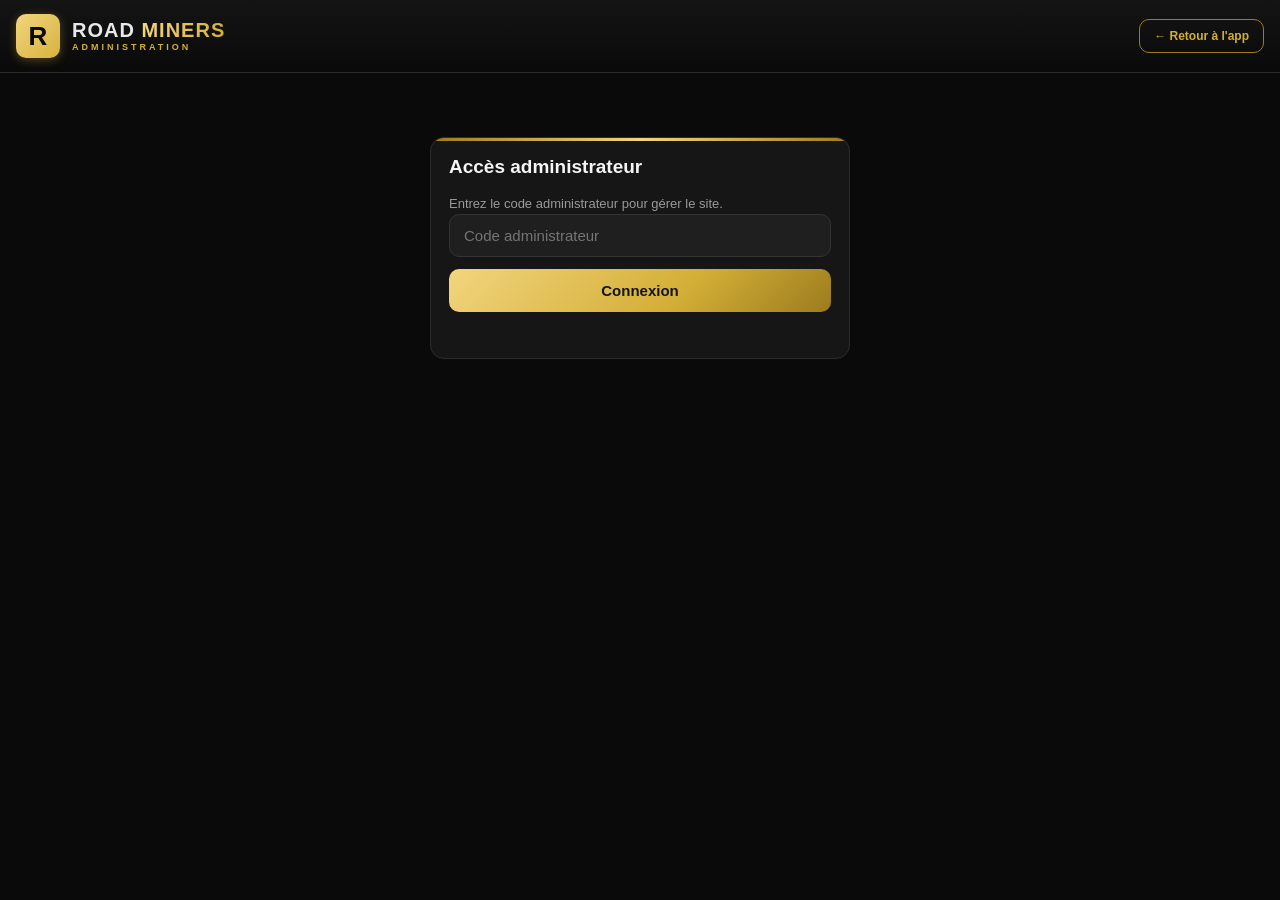
==== admin.html @ b2cc5100 "Page admin complète : blocage du site + codes d'accès invités/admins - admin.html/admin.js : tableau" ====
<!DOCTYPE html>
<html lang="fr">
<head>
<meta charset="UTF-8">
<meta name="viewport" content="width=device-width, initial-scale=1.0, viewport-fit=cover">
<meta name="theme-color" content="#0a0a0a">
<meta name="robots" content="noindex">
<title>ROAD MINERS — Administration</title>
<link rel="icon" href="icons/icon-192.png">
<link rel="stylesheet" href="styles.css">
</head>
<body>

<header class="app-header">
  <div class="logo-mark">R</div>
  <div class="logo-text">
    <span class="logo-road">ROAD</span> <span class="logo-miner">MINERS</span>
    <small>ADMINISTRATION</small>
  </div>
  <a href="index.html" class="btn-outline" style="margin-left:auto;padding:9px 14px;font-size:12px">&larr; Retour à l'app</a>
</header>

<main id="app" style="height:calc(100dvh - 73px)">
  <section class="view active">

    <!-- Connexion -->
    <div id="adm-login" class="detail-card" style="max-width:420px;margin:48px auto">
      <h2>Accès administrateur</h2>
      <p class="hint-note">Entrez le code administrateur pour gérer le site.</p>
      <input type="password" id="adm-code" class="adm-input" placeholder="Code administrateur" autocomplete="off">
      <button class="btn-gold" id="adm-login-btn" style="width:100%;margin-top:12px">Connexion</button>
      <p id="adm-err" class="blocker-err"></p>
    </div>

    <!-- Tableau de bord -->
    <div id="adm-dash" hidden>

      <h3 class="section-title" style="margin-top:0">Statut du site</h3>
      <div class="detail-card">
        <div class="adm-status-row">
          <span id="adm-status-badge" class="verdict">…</span>
          <span class="hint-note" id="adm-status-when" style="margin:0"></span>
        </div>
        <label class="adm-label" for="adm-msg">Message affiché aux visiteurs pendant le blocage :</label>
        <textarea id="adm-msg" class="adm-input" rows="2"></textarea>
        <div class="adm-btn-row">
          <button class="btn-gold" id="adm-toggle" style="flex:1">…</button>
          <button class="btn-outline" id="adm-save-msg" style="flex:1">Enregistrer le message</button>
        </div>
        <p class="hint-note">Quand le site est bloqué : les visiteurs voient ce message et doivent entrer un code d'accès valide. Le tableau de bord admin reste toujours accessible.</p>
      </div>

      <h3 class="section-title">Codes d'accès</h3>
      <div class="detail-card">
        <div id="adm-codes"><p class="hint-note">Chargement…</p></div>
        <div class="adm-add">
          <input id="adm-new-code" class="adm-input" placeholder="Nouveau code (ex. MARIE-2026)">
          <input id="adm-new-label" class="adm-input" placeholder="Note (ex. employée Marie)">
          <div class="adm-btn-row">
            <select id="adm-new-role" class="adm-input" style="flex:1">
              <option value="guest">Invité — entre même si le site est bloqué</option>
              <option value="admin">Administrateur — accès à ce tableau de bord</option>
            </select>
            <button class="btn-gold" id="adm-add">Ajouter</button>
          </div>
        </div>
        <p class="hint-note">Un code « invité » débloque l'app pour une personne précise. Désactivez-le pour le révoquer sans le perdre, ou supprimez-le. Le dernier code admin actif ne peut pas être supprimé.</p>
      </div>

      <h3 class="section-title">Système</h3>
      <div class="detail-card" id="adm-stats"><p class="hint-note">Chargement…</p></div>

      <button class="btn-outline" id="adm-logout" style="width:100%;margin:20px 0">Se déconnecter</button>
    </div>

  </section>
</main>

<div id="toast" class="toast" hidden></div>

<script src="config.js"></script>
<script src="admin.js"></script>
</body>
</html>
---- styles.css ----
/* ===== ROAD MINERS — thème or & noir ===== */
:root {
  --gold: #d4af37;
  --gold-light: #f2d57e;
  --gold-dark: #9c7c1e;
  --bg: #0a0a0a;
  --bg-card: #161616;
  --bg-raised: #1f1f1f;
  --text: #f5f5f5;
  --text-dim: #9a9a9a;
  --green: #2ecc71;
  --red: #e74c3c;
  --radius: 14px;
}

/* ----- Animations ----- */
@keyframes fadeSlideIn {
  from { opacity: 0; transform: translateY(14px); }
  to { opacity: 1; transform: translateY(0); }
}
@keyframes popIn {
  0% { opacity: 0; transform: scale(.85); }
  70% { transform: scale(1.03); }
  100% { opacity: 1; transform: scale(1); }
}
@keyframes shimmer {
  0% { background-position: -200% center; }
  100% { background-position: 200% center; }
}
@keyframes pulseRing {
  0% { box-shadow: 0 0 0 0 rgba(212,175,55,.45); }
  70% { box-shadow: 0 0 0 14px rgba(212,175,55,0); }
  100% { box-shadow: 0 0 0 0 rgba(212,175,55,0); }
}
@keyframes toastIn {
  from { transform: translateX(-50%) translateY(20px); opacity: 0; }
  to { transform: translateX(-50%) translateY(0); opacity: 1; }
}
@keyframes glowText {
  0%, 100% { text-shadow: 0 0 6px rgba(212,175,55,.25); }
  50% { text-shadow: 0 0 14px rgba(212,175,55,.55); }
}

* { box-sizing: border-box; margin: 0; padding: 0; }

html { -webkit-text-size-adjust: 100%; height: 100%; }

body {
  background: var(--bg);
  color: var(--text);
  font-family: -apple-system, BlinkMacSystemFont, "Segoe UI", Roboto, Arial, sans-serif;
  height: 100%;
  overflow: hidden;   /* page figée : seul #app défile */
}

#app {
  height: calc(100dvh - 73px - 66px); /* moins en-tête et menu du bas */
  overflow-y: auto;
  -webkit-overflow-scrolling: touch;
}

/* ----- En-tête ----- */
.app-header {
  display: flex;
  align-items: center;
  gap: 12px;
  padding: 14px 16px;
  background: linear-gradient(180deg, #141414, #0a0a0a);
  border-bottom: 1px solid #2a2a2a;
  position: sticky;
  top: 0;
  z-index: 10;
}
.logo-mark {
  width: 44px; height: 44px;
  display: grid; place-items: center;
  font-size: 26px; font-weight: 900; color: #0a0a0a;
  background: linear-gradient(135deg, var(--gold-light), var(--gold) 55%, var(--gold-dark));
  background-size: 200% 200%;
  border-radius: 10px;
  box-shadow: 0 2px 10px rgba(212, 175, 55, .35);
  animation: shimmer 4s linear infinite;
}
.logo-text { font-size: 20px; font-weight: 800; letter-spacing: 1px; line-height: 1.1; animation: glowText 3.5s ease-in-out infinite; }
.logo-road { color: #e8e8e8; }
.logo-miner {
  background: linear-gradient(90deg, var(--gold-light), var(--gold));
  -webkit-background-clip: text; background-clip: text; color: transparent;
}
.logo-text small {
  display: block;
  font-size: 9px; font-weight: 600; letter-spacing: 3px;
  color: var(--gold); margin-top: 2px;
}
.btn-install {
  margin-left: auto;
  background: linear-gradient(135deg, var(--gold-light), var(--gold) 60%, var(--gold-dark));
  color: #141414; font-weight: 800; font-size: 12.5px;
  border: none; border-radius: 999px;
  padding: 9px 14px; cursor: pointer;
  animation: pulseRing 2.6s ease-out infinite;
  white-space: nowrap;
}
.btn-install:active { transform: scale(.95); }
.btn-theme {
  margin-left: auto;
  background: var(--bg-raised);
  color: var(--gold); font-size: 18px;
  border: 1px solid #3a3a3a; border-radius: 50%;
  width: 40px; height: 40px;
  display: grid; place-items: center;
  cursor: pointer;
  transition: transform .2s ease;
}
.btn-theme:active { transform: rotate(40deg) scale(.92); }
.btn-theme + .btn-install { margin-left: 10px; }

/* ----- Thème clair ----- */
[data-theme="light"] {
  --bg: #f6f3ea;
  --bg-card: #ffffff;
  --bg-raised: #efe9da;
  --text: #1a1a1a;
  --text-dim: #6b6b6b;
}
[data-theme="light"] body { background: var(--bg); }
[data-theme="light"] .app-header {
  background: linear-gradient(180deg, #ffffff, #f6f3ea);
  border-bottom-color: #e0d8c4;
}
[data-theme="light"] .logo-road { color: #1a1a1a; }
[data-theme="light"] .results li,
[data-theme="light"] .melt-card,
[data-theme="light"] .detail-card,
[data-theme="light"] .caracs,
[data-theme="light"] .history-list li {
  border-color: #e0d8c4;
  box-shadow: 0 1px 4px rgba(120, 100, 40, .08);
}
[data-theme="light"] .spot-chip {
  background: rgba(255, 255, 255, .9);
  border-color: #e0d8c4;
}
[data-theme="light"] .tier,
[data-theme="light"] .melt-row-item select,
[data-theme="light"] .melt-row-item input,
[data-theme="light"] #search-input,
[data-theme="light"] .realprice-input input,
[data-theme="light"] .custom-pct-row input {
  background: #fff;
  border-color: #ddd3ba;
  color: #1a1a1a;
}
[data-theme="light"] .melt-mat { background: linear-gradient(180deg, #fff8e6, #f3e8c8) !important; }
[data-theme="light"] .bottom-nav { background: #fff; border-top-color: #e0d8c4; }
[data-theme="light"] .btn-back { color: var(--gold-dark); }
[data-theme="light"] .hint-title, [data-theme="light"] .section-title { color: var(--gold-dark); }
[data-theme="light"] .chip { background: #fff; border-color: #ddd3ba; color: var(--gold-dark); }
[data-theme="light"] #spot-chart { opacity: .22; }
[data-theme="light"] #bg-fx { opacity: .35; }
[data-theme="light"] .btn-outline { background: rgba(255,255,255,.6); }

/* ----- Vues ----- */
.view { display: none; padding: 16px; max-width: 720px; margin: 0 auto; }
.view.active { display: block; }

/* ----- Recherche ----- */
.search-box { position: relative; }
#search-input {
  width: 100%;
  padding: 15px 44px 15px 16px;
  font-size: 17px;
  color: var(--text);
  background: var(--bg-raised);
  border: 1px solid #333;
  border-radius: var(--radius);
  outline: none;
}
#search-input:focus { border-color: var(--gold); box-shadow: 0 0 0 3px rgba(212,175,55,.15); }
.btn-clear {
  position: absolute; right: 8px; top: 50%; transform: translateY(-50%);
  background: none; border: none; color: var(--text-dim);
  font-size: 26px; padding: 4px 10px; cursor: pointer;
}

.quick-hints { margin-top: 22px; }
.hint-title { color: var(--gold); font-weight: 700; margin-bottom: 10px; font-size: 14px; }
.hint-chips { display: flex; flex-wrap: wrap; gap: 8px; }
.chip {
  background: var(--bg-raised); color: var(--gold-light);
  border: 1px solid #3a3a3a; border-radius: 999px;
  padding: 8px 14px; font-size: 13px; cursor: pointer;
}
.chip:active { background: #2a2a2a; }
.hint-note { color: var(--text-dim); font-size: 13px; margin-top: 16px; line-height: 1.5; }

.results { list-style: none; margin-top: 14px; }
.results li {
  background: var(--bg-card);
  border: 1px solid #262626;
  border-left: 3px solid var(--gold);
  border-radius: 10px;
  padding: 12px 14px;
  margin-bottom: 8px;
  cursor: pointer;
  animation: popIn .28s ease both;
  transition: transform .15s ease, border-color .15s ease;
}
.results li:hover { transform: translateX(3px); border-color: var(--gold-dark); }
.results li:active { background: var(--bg-raised); }
.result-title { font-weight: 700; font-size: 15px; }
.result-sub { color: var(--text-dim); font-size: 12.5px; margin-top: 3px; }
.result-price { color: var(--gold); font-weight: 800; float: right; }
.results-count { color: var(--text-dim); font-size: 12.5px; margin-top: 8px; text-align: center; }

/* ----- Pièce 3D tournoyante (pile / face) ----- */
.coin3d-scene {
  perspective: 900px;
  display: grid; place-items: center;
  margin: 4px 0 18px;
  touch-action: pan-y;          /* scroll vertical libre, drag horizontal pour la pièce */
  cursor: grab;
  user-select: none;
}
.coin3d-scene:active { cursor: grabbing; }
.coin3d {
  position: relative;
  width: 148px; height: 148px;
  transform-style: preserve-3d;
  /* rotation pilotée en JS (lente + manipulable) */
}
.coin3d::before {  /* tranche de la pièce */
  content: "";
  position: absolute; inset: -3px;
  border-radius: 50%;
  background: conic-gradient(#8a6d1c, #f2d57e, #8a6d1c, #f2d57e, #8a6d1c);
  transform: translateZ(-3px);
}
.coin-face {
  position: absolute; inset: 0;
  border-radius: 50%;
  display: grid; place-items: center; align-content: center;
  text-align: center; padding: 14px;
  backface-visibility: hidden;
  border: 3px solid #9c7c1e;
  box-shadow: inset 0 0 22px rgba(90, 65, 5, .45);
}
.coin-front {
  background: radial-gradient(circle at 35% 28%, #f9e7a5, #d4af37 55%, #9c7c1e);
  color: #3a2c05;
}
.coin-back {
  background: radial-gradient(circle at 60% 30%, #ecd27f, #b8912c 55%, #7a5f16);
  color: #2e2304;
  transform: rotateY(180deg);
}
.coin-face .cf-title { font-weight: 900; font-size: 13.5px; line-height: 1.25; text-shadow: 0 1px 0 rgba(255,255,255,.5); }
.coin-face .cf-sub { font-size: 10px; font-weight: 700; margin-top: 5px; opacity: .75; letter-spacing: .5px; }
.coin-face .cf-price { font-weight: 900; font-size: 17px; text-shadow: 0 1px 0 rgba(255,255,255,.45); }
.coin-face .cf-logo { font-size: 30px; font-weight: 900; opacity: .35; letter-spacing: 1px; }
/* faces avec vraies photos Numista */
.coin-face.has-img {
  background-size: cover;
  background-position: center;
  border-color: var(--gold);
}
.coin-face.has-img .cf-badge {
  position: absolute; bottom: 8px; left: 50%;
  transform: translateX(-50%);
  max-width: 86%;
  background: rgba(10, 10, 10, .78);
  color: var(--gold-light);
  font-size: 9.5px; font-weight: 700;
  padding: 3px 9px; border-radius: 999px;
  white-space: nowrap; overflow: hidden; text-overflow: ellipsis;
}

/* ----- Caractéristiques (Numista / Monnaie royale) ----- */
.caracs {
  background: var(--bg-card);
  border: 1px solid #2c2c2c;
  border-radius: var(--radius);
  padding: 6px 14px;
}
.carac-row {
  display: flex; justify-content: space-between; gap: 12px;
  padding: 8px 0;
  border-bottom: 1px solid #222;
  font-size: 13.5px;
}
.carac-row:last-child { border-bottom: none; }
.carac-k { color: var(--text-dim); font-weight: 600; flex-shrink: 0; }
.carac-v { text-align: right; color: var(--text); }
.carac-side {
  border-top: 1px solid #2c2c2c;
  padding: 10px 0;
  font-size: 12.5px;
  color: var(--text-dim);
}
.carac-side-title { color: var(--gold); font-weight: 800; font-size: 12px; letter-spacing: 1px; margin-bottom: 4px; }
.carac-lettering { color: var(--gold-light); font-style: italic; margin-top: 4px; }
.carac-eng { margin-top: 4px; font-size: 12px; }

/* ----- Détail ----- */
.btn-back {
  background: none; border: none; color: var(--gold);
  font-size: 15px; font-weight: 600; padding: 6px 0 14px; cursor: pointer;
}
.detail-card {
  background: var(--bg-card);
  border: 1px solid #2c2c2c;
  border-radius: var(--radius);
  padding: 18px;
  position: relative;
  overflow: hidden;
}
.detail-card::before {
  content: "";
  position: absolute; inset: 0 0 auto 0; height: 3px;
  background: linear-gradient(90deg, var(--gold-dark), var(--gold-light), var(--gold-dark));
}
.verdict {
  display: inline-block;
  background: var(--green); color: #06270f;
  font-weight: 900; font-size: 13px; letter-spacing: 1px;
  padding: 5px 12px; border-radius: 999px; margin-bottom: 10px;
  animation: popIn .4s ease both;
}
.verdict.no { background: var(--red); color: #fff; }
.verdict.info { background: var(--gold); color: #141414; }
.detail-card h2 { font-size: 19px; margin-bottom: 6px; }
.detail-ref { color: var(--text-dim); font-size: 13px; line-height: 1.5; }
.detail-price { margin-top: 12px; font-size: 15px; }
.detail-price strong { color: var(--gold); font-size: 20px; }

.section-title {
  color: var(--gold); font-size: 14px; letter-spacing: .5px;
  margin: 24px 0 10px;
}

/* ----- Paliers ----- */
.tiers { display: grid; grid-template-columns: repeat(4, 1fr); gap: 8px; }
.tier {
  background: var(--bg-raised);
  border: 1px solid #2c2c2c;
  border-radius: 10px;
  padding: 10px 6px;
  text-align: center;
  animation: popIn .3s ease both;
}
.tier:nth-child(2) { animation-delay: .03s; }
.tier:nth-child(3) { animation-delay: .06s; }
.tier:nth-child(4) { animation-delay: .09s; }
.tier:nth-child(5) { animation-delay: .12s; }
.tier:nth-child(6) { animation-delay: .15s; }
.tier:nth-child(7) { animation-delay: .18s; }
.tier:nth-child(8) { animation-delay: .21s; }
.tier .pct { display: block; color: var(--text-dim); font-size: 12px; font-weight: 700; }
.tier .val { display: block; color: var(--gold-light); font-size: 15px; font-weight: 800; margin-top: 4px; }
.tier.full { border-color: var(--gold); background: rgba(212,175,55,.08); }

/* ----- Prix réel ----- */
.realprice-zone { display: flex; flex-direction: column; gap: 12px; }
.realprice-input label { display: block; color: var(--text-dim); font-size: 13px; margin-bottom: 6px; }
.realprice-input input {
  width: 100%; padding: 13px 14px; font-size: 17px;
  color: var(--text); background: var(--bg-raised);
  border: 1px solid #333; border-radius: 10px; outline: none;
}
.realprice-input input:focus { border-color: var(--gold); }
.margin-info { font-size: 14px; color: var(--text-dim); }
.margin-info strong { color: var(--green); }

/* ----- Boutons ----- */
.btn-gold {
  background: linear-gradient(135deg, var(--gold-light), var(--gold) 60%, var(--gold-dark));
  color: #141414; font-weight: 800; font-size: 15px;
  border: none; border-radius: 10px;
  padding: 13px 18px; cursor: pointer;
}
.btn-gold:active { filter: brightness(1.1); }
.btn-outline {
  display: inline-block; text-align: center; text-decoration: none;
  background: none; color: var(--gold);
  border: 1px solid var(--gold-dark); border-radius: 10px;
  padding: 12px 16px; font-weight: 700; font-size: 14px; cursor: pointer;
}
.btn-save { width: 100%; margin-top: 26px; }

/* ----- Historique ----- */
.history-list { list-style: none; }
.history-list li {
  background: var(--bg-card); border: 1px solid #262626;
  border-radius: 10px; padding: 12px 14px; margin-bottom: 8px;
  font-size: 14px;
}
.history-list .h-date { color: var(--text-dim); font-size: 12px; }
.history-list .h-price { color: var(--gold); font-weight: 800; }
#btn-clear-history { margin-top: 16px; width: 100%; }

/* ----- Navigation basse ----- */
.bottom-nav {
  position: fixed; left: 0; right: 0; bottom: 0;
  display: flex;
  background: #111;
  border-top: 1px solid #2a2a2a;
  padding-bottom: env(safe-area-inset-bottom);
  z-index: 20;
}
.nav-btn {
  flex: 1; background: none; border: none;
  color: var(--text-dim); font-size: 12px; font-weight: 600;
  padding: 10px 0 12px; cursor: pointer;
  display: flex; flex-direction: column; align-items: center; gap: 3px;
}
.nav-btn.active { color: var(--gold); }
.nav-icon { font-size: 19px; }

.row-del {
  background: none; border: none; color: var(--text-dim);
  font-size: 22px; padding: 4px 10px; cursor: pointer; flex-shrink: 0;
}
.badge-cat {
  font-size: 10px; font-weight: 700; color: #141414;
  background: var(--gold); border-radius: 4px;
  padding: 1px 5px; vertical-align: middle;
}

/* ----- Comparaison des prix ----- */
.cmp-card {
  background: var(--bg-card);
  border: 1px solid #262626;
  border-radius: var(--radius);
  padding: 14px;
}
.cmp-head {
  display: flex; justify-content: space-between; align-items: center;
  gap: 10px; flex-wrap: wrap;
  margin-bottom: 12px;
}
.cmp-metals { display: flex; gap: 6px; flex-wrap: wrap; }
.cmp-unit { display: flex; gap: 6px; }
.cmp-m, .cmp-u {
  background: var(--bg-raised); color: var(--text-dim);
  border: 1px solid #333; border-radius: 999px;
  padding: 7px 13px; font-size: 12px; font-weight: 700; cursor: pointer;
}
.cmp-m.active, .cmp-u.active {
  background: linear-gradient(135deg, var(--gold-light), var(--gold));
  color: #141414; border-color: var(--gold-dark);
}
.cmp-row {
  display: flex; gap: 10px;
  overflow-x: auto;
  -webkit-overflow-scrolling: touch;
  scroll-snap-type: x mandatory;
  padding-bottom: 4px;
}
.cmp-item {
  min-width: 148px;
  scroll-snap-align: start;
  background: var(--bg-raised);
  border: 1px solid #2c2c2c;
  border-radius: 12px;
  padding: 14px;
  animation: popIn .3s ease both;
}
.cmp-label { color: var(--text-dim); font-size: 12px; font-weight: 700; }
.cmp-price {
  font-size: 21px; font-weight: 900; letter-spacing: -.5px;
  color: var(--text); margin-top: 6px;
}
.cmp-unit-label { color: var(--text-dim); font-size: 11px; margin: 4px 0 9px; }
.cmp-na { background: rgba(154,154,154,.14); color: var(--text-dim); }
[data-theme="light"] .cmp-card { border-color: #e0d8c4; }
[data-theme="light"] .cmp-item { background: #fff; border-color: #e0d8c4; }

/* ----- Calculateur de fonte ----- */
.melt-card {
  position: relative;
  background: var(--bg-card); border: 1px solid #262626;
  border-radius: var(--radius); padding: 14px;
  overflow: hidden;
}
#gold-fx {
  position: absolute; inset: 0;
  width: 100%; height: 100%;
  pointer-events: none;
  z-index: 2;
}
.melt-card > *:not(#gold-fx) { position: relative; z-index: 3; }
.melt-row { display: flex; gap: 10px; margin-bottom: 10px; }
.melt-field { flex: 1; }
.melt-field label { display: block; color: var(--text-dim); font-size: 12.5px; margin-bottom: 5px; }
.melt-field input, .melt-field select {
  width: 100%; padding: 11px 12px; font-size: 15px;
  color: var(--text); background: var(--bg-raised);
  border: 1px solid #333; border-radius: 10px; outline: none;
}
.melt-field input:focus, .melt-field select:focus { border-color: var(--gold); }
.melt-grow { flex: 3; }
.melt-qty { flex: 1; }
.melt-result { font-size: 15px; margin-top: 6px; }
.melt-result strong { color: var(--gold); }

/* ----- Ticker cours en direct ----- */
#spot-chart {
  position: fixed; inset: 0;
  width: 100%; height: 100%;
  z-index: 0;
  pointer-events: none;
  opacity: .16;
}
#bg-fx {
  position: fixed; inset: 0;
  width: 100%; height: 100%;
  z-index: 0;
  pointer-events: none;
  opacity: .5;
}
.app-header, #app, .bottom-nav { position: relative; z-index: 1; }
.spot-grid {
  position: relative;
  display: grid; grid-template-columns: repeat(2, 1fr);
  gap: 8px;
  margin-top: 10px;
}
.spot-chip {
  background: rgba(22, 22, 22, .82);
  backdrop-filter: blur(2px);
  border: 1px solid #2c2c2c;
  border-left: 3px solid var(--gold);
  border-radius: 14px;
  padding: 12px 14px 8px;
  display: flex; flex-direction: column; gap: 4px;
}
.spot-chip-head { display: flex; align-items: center; gap: 9px; }
.spot-dot { width: 14px; height: 14px; border-radius: 50%; box-shadow: 0 0 8px rgba(212,175,55,.5); flex-shrink: 0; }
.spot-code { color: var(--text-dim); font-size: 10.5px; font-weight: 600; letter-spacing: .5px; }
.spot-big {
  font-size: 24px; font-weight: 900; letter-spacing: -.5px;
  color: var(--text);
  margin-top: 4px;
}
.spot-changes { display: flex; gap: 6px; flex-wrap: wrap; }
.chg {
  font-size: 11px; font-weight: 800;
  padding: 3px 8px; border-radius: 8px;
}
.chg.up { background: rgba(46,204,113,.14); color: #2ecc71; }
.chg.down { background: rgba(231,76,60,.14); color: #e74c3c; }
.spot-cad { color: var(--gold-light); font-weight: 700; font-size: 13px; }
.spot-cad small { color: var(--text-dim); font-weight: 400; font-size: 10px; }
.spark { width: 100%; height: 46px; display: block; margin-top: 6px; }
.live-dot {
  display: inline-block; width: 8px; height: 8px; border-radius: 50%;
  background: #2ecc71; margin-right: 7px;
  box-shadow: 0 0 8px rgba(46,204,113,.8);
  animation: livePulse 1.6s ease-in-out infinite;
}
@keyframes livePulse {
  0%, 100% { opacity: 1; transform: scale(1); }
  50% { opacity: .3; transform: scale(.8); }
}
.spot-name { color: var(--gold); font-size: 12px; font-weight: 800; letter-spacing: 1px; text-transform: uppercase; }
.spot-usd { font-size: 14px; font-weight: 700; }
.spot-cad { font-size: 13px; color: var(--gold-light); font-weight: 700; }
.spot-chip small { color: var(--text-dim); font-weight: 400; font-size: 10px; }
.spot-when {
  grid-column: 1 / -1;
  color: var(--text-dim); font-size: 11px; text-align: right;
}
#melt-tiers { margin-top: 10px; }
.melt-row-item {
  display: grid;
  grid-template-columns: 1fr 82px 78px auto 30px;
  gap: 6px;
  align-items: center;
  margin-bottom: 8px;
}
.melt-head {
  display: grid;
  grid-template-columns: 1fr 82px 78px auto 30px;
  gap: 6px;
  padding: 0 2px 6px;
  font-size: 10.5px; font-weight: 800; letter-spacing: 1px;
  color: var(--gold);
}
.melt-row-item select, .melt-row-item input {
  width: 100%; padding: 11px 8px; font-size: 14px;
  color: var(--text); background: var(--bg-raised);
  border: 1px solid #333; border-radius: 10px; outline: none;
}
.melt-row-item select:focus, .melt-row-item input:focus { border-color: var(--gold); }
/* sélecteur de carat bien visible */
.melt-mat {
  border: 1.5px solid var(--gold) !important;
  color: var(--gold-light) !important;
  font-weight: 800 !important;
  font-size: 15px !important;
  background: linear-gradient(180deg, #241f10, #171307) !important;
}
.melt-pct { color: var(--gold-light) !important; font-weight: 700; }
.mp-sel {
  background: rgba(212,175,55,.18);
  border-radius: 6px; padding: 1px 5px;
}
.mp-sel b { color: var(--gold); }
.melt-val {
  color: var(--gold); font-weight: 800; font-size: 13px;
  min-width: 74px; text-align: right;
  display: flex; flex-direction: column; line-height: 1.2;
}
.melt-val small {
  color: var(--text-dim); font-weight: 600; font-size: 10.5px;
}
.btn-add { width: 100%; margin: 4px 0 10px; }
.melt-pcts {
  grid-column: 1 / -1;
  display: flex; flex-wrap: wrap; gap: 4px 10px;
  padding: 2px 2px 6px;
}
.melt-pcts:empty { padding: 0; }
.mp { font-size: 11px; color: var(--text-dim); white-space: nowrap; }
.mp b { color: var(--gold-light); font-weight: 700; }
.melt-total-label {
  display: block; font-size: 12px; font-weight: 700;
  color: var(--text-dim); letter-spacing: .5px; margin-bottom: 2px;
}
.melt-total {
  font-size: 26px; color: var(--gold);
  text-shadow: 0 0 18px rgba(212,175,55,.35);
}
.custom-pct { margin-top: 12px; }
.custom-pct label {
  display: block; font-size: 12px; font-weight: 700;
  color: var(--text-dim); margin-bottom: 6px;
}
.custom-pct-row { display: flex; align-items: center; gap: 8px; }
.custom-pct-row input {
  width: 90px; padding: 11px 10px; font-size: 16px; font-weight: 700;
  color: var(--gold-light); background: var(--bg-raised);
  border: 1.5px solid var(--gold); border-radius: 10px; outline: none;
  text-align: center;
}
.custom-pct-sign { color: var(--gold); font-weight: 800; font-size: 16px; }
.custom-pct-row strong { color: var(--gold); font-size: 20px; }

/* ----- Tableau des titrages (carats) ----- */
.karat-card {
  background: var(--bg-card);
  border: 1px solid #262626;
  border-radius: var(--radius);
  padding: 6px 10px;
  overflow-x: auto;             /* défilement horizontal sur très petit écran */
  -webkit-overflow-scrolling: touch;
}
.karat-table {
  width: 100%;
  min-width: 520px;
  border-collapse: collapse;
  font-size: 13px;
}
.karat-table th {
  text-align: left;
  color: var(--gold);
  font-size: 10.5px;
  font-weight: 800;
  letter-spacing: 1px;
  text-transform: uppercase;
  padding: 10px 8px 8px;
  border-bottom: 1px solid var(--gold-dark);
  white-space: nowrap;
}
.karat-table td {
  padding: 9px 8px;
  border-bottom: 1px solid #222;
  vertical-align: middle;
}
.karat-table tbody tr:last-child td { border-bottom: none; }
.karat-table tbody tr { transition: background .15s ease; }
.karat-table tbody tr:hover { background: rgba(212, 175, 55, .06); }
.karat-table td strong { color: var(--gold-light); font-size: 15px; }
.karat-parts {
  display: block;
  color: var(--text-dim);
  font-size: 10px;
  margin-top: 1px;
}
.karat-mil { color: var(--gold); font-weight: 800; white-space: nowrap; }
.karat-bar {
  width: 74px;
  height: 7px;
  border-radius: 99px;
  background: #2a2a2a;
  overflow: hidden;
  margin-bottom: 4px;
}
.karat-bar span {
  display: block;
  height: 100%;
  border-radius: 99px;
  background: linear-gradient(90deg, var(--gold-dark), var(--gold-light));
}
.karat-pct { color: var(--text-dim); font-size: 11px; font-weight: 700; white-space: nowrap; }
.karat-usage { color: var(--text-dim); font-size: 12px; line-height: 1.4; }
[data-theme="light"] .karat-card { border-color: #e0d8c4; }
[data-theme="light"] .karat-bar { background: #e5dec9; }
[data-theme="light"] .karat-table td { border-bottom-color: #ece5d2; }

/* ----- Valeur faciale ----- */
.face-card {
  background: var(--bg-card);
  border: 1px solid #262626;
  border-radius: var(--radius);
  padding: 14px;
}
.face-card .custom-pct-row input { flex: 1; max-width: 200px; width: auto; }
[data-theme="light"] .face-card { border-color: #e0d8c4; }

/* ----- Calculateur argent (lots de pièces) ----- */
.agc-card {
  background: var(--bg-card);
  border: 1px solid #262626;
  border-radius: var(--radius);
  padding: 14px;
}
.agc-head, .agc-row {
  display: grid;
  grid-template-columns: 1fr 62px 90px;
  gap: 8px;
  align-items: center;
}
.agc-head {
  padding: 0 2px 6px;
  font-size: 10.5px; font-weight: 800; letter-spacing: 1px;
  color: var(--gold);
}
.agc-head span:last-child { text-align: right; }
.agc-row { padding: 5px 0; border-bottom: 1px solid #222; }
.agc-row:last-of-type { border-bottom: none; }
.agc-label { font-size: 12.5px; line-height: 1.3; }
.agc-label small { display: block; color: var(--text-dim); font-size: 10px; }
.agc-qty {
  width: 100%; padding: 8px 4px; font-size: 14px; text-align: center;
  color: var(--text); background: var(--bg-raised);
  border: 1px solid #333; border-radius: 8px; outline: none;
}
.agc-qty:focus { border-color: var(--gold); }
.agc-sub { color: var(--gold); font-weight: 800; font-size: 13px; text-align: right; }
.agc-card .custom-pct-row { margin-top: 10px; }
.agc-card .custom-pct-row input { flex: 1; max-width: 180px; width: auto; }
[data-theme="light"] .agc-card { border-color: #e0d8c4; }
[data-theme="light"] .agc-row { border-bottom-color: #ece5d2; }
[data-theme="light"] .agc-qty { background: #fff; border-color: #ddd3ba; color: #1a1a1a; }

/* ----- Guide (manuel de formation) ----- */
.guide-block {
  background: var(--bg-card);
  border: 1px solid #262626;
  border-radius: var(--radius);
  margin-bottom: 10px;
  overflow: hidden;
}
.guide-block summary {
  cursor: pointer;
  list-style: none;
  padding: 14px 16px;
  color: var(--gold);
  font-weight: 800;
  font-size: 14px;
  display: flex; justify-content: space-between; align-items: center; gap: 10px;
}
.guide-block summary::-webkit-details-marker { display: none; }
.guide-block summary::after {
  content: "\25BE";
  font-size: 12px;
  transition: transform .2s ease;
  flex-shrink: 0;
}
.guide-block[open] summary::after { transform: rotate(180deg); }
.guide-body {
  padding: 0 16px 14px;
  font-size: 13px;
  color: var(--text-dim);
  line-height: 1.55;
}
.guide-body p { margin: 8px 0; }
.guide-body ul { padding-left: 18px; margin: 6px 0; }
.guide-body li { margin-bottom: 6px; }
.guide-body strong { color: var(--text); }
.guide-body table {
  width: 100%;
  border-collapse: collapse;
  font-size: 12.5px;
  margin: 8px 0;
}
.guide-body th {
  text-align: left;
  color: var(--gold);
  font-size: 10.5px;
  font-weight: 800;
  letter-spacing: .5px;
  text-transform: uppercase;
  padding: 6px 8px;
  border-bottom: 1px solid var(--gold-dark);
}
.guide-body td {
  padding: 6px 8px;
  border-bottom: 1px solid #222;
  vertical-align: top;
}
.guide-body tr:last-child td { border-bottom: none; }
.guide-warn {
  background: rgba(212, 175, 55, .08);
  border-left: 3px solid var(--gold);
  border-radius: 6px;
  padding: 10px 12px;
  margin: 10px 0;
  font-size: 12.5px;
}
[data-theme="light"] .guide-block { border-color: #e0d8c4; }
[data-theme="light"] .guide-body td { border-bottom-color: #ece5d2; }

/* ----- Dépliants de l'accueil (titrages) ----- */
.home-fold { margin-top: 24px; }
.home-fold .karat-card,
.home-fold .agc-card {
  border: none;
  background: none;
  padding: 0 6px 6px;
}
.fold-sub td {
  color: var(--gold);
  font-weight: 800;
  font-size: 11px;
  letter-spacing: 1px;
  padding-top: 14px !important;
  border-bottom: 1px solid var(--gold-dark) !important;
}

/* ----- Écran de blocage ----- */
.blocker {
  position: fixed; inset: 0; z-index: 100;
  background: rgba(6, 6, 6, .96);
  backdrop-filter: blur(6px);
  display: grid; place-items: center;
  padding: 20px;
}
.blocker[hidden] { display: none; }
.blocker-panel {
  background: var(--bg-card);
  border: 1px solid var(--gold-dark);
  border-radius: 18px;
  padding: 28px 24px;
  max-width: 400px; width: 100%;
  text-align: center;
  animation: popIn .35s ease both;
}
.blocker-title { font-size: 22px; font-weight: 900; letter-spacing: 2px; margin-bottom: 10px; }
.blocker-title span { color: var(--gold); }
.blocker-panel p { color: var(--text-dim); font-size: 14px; line-height: 1.5; margin-bottom: 16px; }
.blocker-err { color: var(--red) !important; font-size: 13px; margin: 10px 0 0 !important; min-height: 18px; }

/* ----- Admin ----- */
.adm-input {
  width: 100%; padding: 12px 14px; font-size: 15px;
  color: var(--text); background: var(--bg-raised);
  border: 1px solid #333; border-radius: 10px; outline: none;
}
.adm-input:focus { border-color: var(--gold); }
.adm-label { display: block; color: var(--text-dim); font-size: 13px; margin: 14px 0 6px; }
.adm-status-row { display: flex; align-items: center; gap: 12px; flex-wrap: wrap; }
.adm-btn-row { display: flex; gap: 8px; margin-top: 12px; }
.adm-add { margin-top: 14px; display: flex; flex-direction: column; gap: 8px; }
.code-row {
  display: flex; align-items: center; gap: 8px;
  padding: 10px 0; border-bottom: 1px solid #222;
}
.code-row:last-child { border-bottom: none; }
.code-main { flex: 1; min-width: 0; font-size: 13.5px; }
.code-main strong { color: var(--gold-light); letter-spacing: 1px; }
.code-main small { display: block; color: var(--text-dim); font-size: 11px; margin-top: 2px; }
.code-toggle { padding: 7px 10px; font-size: 11.5px; white-space: nowrap; }
.badge-off {
  font-size: 10px; font-weight: 700; color: #fff;
  background: var(--red); border-radius: 4px;
  padding: 1px 5px; vertical-align: middle;
}
[data-theme="light"] .adm-input { background: #fff; border-color: #ddd3ba; color: #1a1a1a; }
[data-theme="light"] .code-row { border-bottom-color: #ece5d2; }

/* ----- Toast ----- */
.toast {
  position: fixed; left: 50%; bottom: 90px; transform: translateX(-50%);
  background: var(--gold); color: #141414;
  font-weight: 700; font-size: 14px;
  padding: 11px 20px; border-radius: 999px;
  box-shadow: 0 4px 18px rgba(0,0,0,.5);
  z-index: 30;
  animation: toastIn .25s ease both;
}

/* ----- Accessibilité : mouvement réduit ----- */
@media (prefers-reduced-motion: reduce) {
  *, *::before, *::after {
    animation: none !important;
    transition: none !important;
  }
}

@media (min-width: 560px) {
  .tiers { grid-template-columns: repeat(8, 1fr); }
}
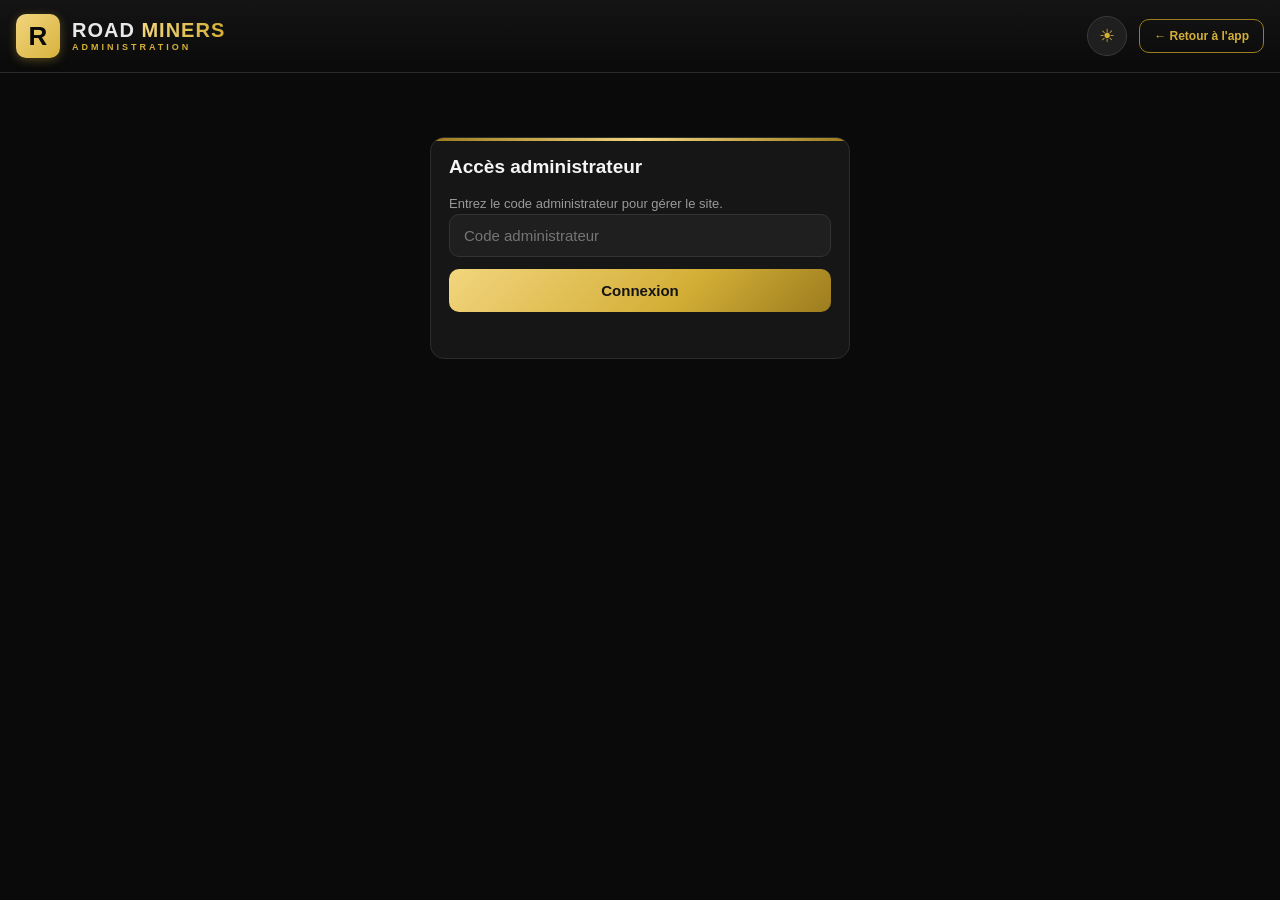
==== commit 431c92eb: "Thème clair/sombre sur la page admin (partagé avec l'app) — sw v43" ====
--- a/admin.html
+++ b/admin.html
@@ -17,7 +17,8 @@
     <span class="logo-road">ROAD</span> <span class="logo-miner">MINERS</span>
     <small>ADMINISTRATION</small>
   </div>
-  <a href="index.html" class="btn-outline" style="margin-left:auto;padding:9px 14px;font-size:12px">&larr; Retour à l'app</a>
+  <button id="btn-theme" class="btn-theme" aria-label="Changer de thème">&#9788;</button>
+  <a href="index.html" class="btn-outline" style="padding:9px 14px;font-size:12px">&larr; Retour à l'app</a>
 </header>
 
 <main id="app" style="height:calc(100dvh - 73px)">
@@ -67,6 +68,9 @@
         <p class="hint-note">Un code « invité » débloque l'app pour une personne précise. Désactivez-le pour le révoquer sans le perdre, ou supprimez-le. Le dernier code admin actif ne peut pas être supprimé.</p>
       </div>
 
+      <h3 class="section-title">Transactions enregistrées</h3>
+      <div class="detail-card" id="adm-tx"><p class="hint-note">Chargement…</p></div>
+
       <h3 class="section-title">Système</h3>
       <div class="detail-card" id="adm-stats"><p class="hint-note">Chargement…</p></div>
 
--- a/styles.css
+++ b/styles.css
@@ -862,6 +862,29 @@
 .blocker-panel p { color: var(--text-dim); font-size: 14px; line-height: 1.5; margin-bottom: 16px; }
 .blocker-err { color: var(--red) !important; font-size: 13px; margin: 10px 0 0 !important; min-height: 18px; }
 
+/* ----- Écran de bienvenue ----- */
+.welcome {
+  position: fixed; inset: 0; z-index: 110;
+  background: rgba(6, 6, 6, .97);
+  display: grid; place-items: center;
+  text-align: center; padding: 24px;
+  transition: opacity .45s ease;
+  cursor: pointer;
+}
+.welcome[hidden] { display: none; }
+.welcome-out { opacity: 0; pointer-events: none; }
+#welcome-fx { position: absolute; inset: 0; width: 100%; height: 100%; }
+.welcome-inner { position: relative; z-index: 2; }
+.welcome-title {
+  font-size: 30px; font-weight: 900; letter-spacing: 1px;
+  color: var(--gold-light);
+  animation: glowText 2s ease-in-out infinite;
+}
+.welcome-inner p {
+  color: var(--text); font-size: 16px;
+  margin-top: 10px; line-height: 1.5; max-width: 340px;
+}
+
 /* ----- Admin ----- */
 .adm-input {
   width: 100%; padding: 12px 14px; font-size: 15px;
@@ -889,6 +912,55 @@
 }
 [data-theme="light"] .adm-input { background: #fff; border-color: #ddd3ba; color: #1a1a1a; }
 [data-theme="light"] .code-row { border-bottom-color: #ece5d2; }
+[data-theme="light"] .carac-row { border-bottom-color: #ece5d2; }
+
+/* ----- Transaction (achat comptoir) ----- */
+.tx-grid { display: flex; flex-direction: column; gap: 8px; }
+.tx-grid-2col { display: grid; grid-template-columns: 1fr 1fr; gap: 8px; }
+.tx-cats { margin-top: 12px; }
+.tx-cat {
+  display: flex; justify-content: space-between;
+  padding: 7px 2px; border-bottom: 1px solid #222;
+  font-size: 12.5px; color: var(--text-dim);
+}
+.tx-cat strong { color: var(--gold-light); }
+.tx-total { margin-top: 12px; font-size: 15px; text-align: right; }
+.tx-total strong { color: var(--gold); font-size: 22px; }
+.tx-photos { display: flex; flex-wrap: wrap; gap: 8px; margin-top: 10px; }
+.tx-photo { position: relative; }
+.tx-photo img {
+  width: 84px; height: 84px; object-fit: cover;
+  border-radius: 8px; border: 1px solid #333;
+}
+.tx-photo .row-del {
+  position: absolute; top: -8px; right: -8px;
+  background: var(--bg-raised); border-radius: 50%;
+  font-size: 14px; padding: 0 6px; border: 1px solid #444;
+}
+[data-theme="light"] .tx-cat { border-bottom-color: #ece5d2; }
+
+/* ----- Facture (impression) ----- */
+#invoice { display: none; }
+@media print {
+  body { background: #fff !important; overflow: visible !important; height: auto !important; }
+  .app-header, #app, .bottom-nav, #toast, #spot-chart, #bg-fx,
+  .blocker, .welcome { display: none !important; }
+  #invoice { display: block !important; color: #111; font-family: Arial, sans-serif; font-size: 12px; padding: 10px; }
+}
+.inv-head { text-align: center; border-bottom: 2px solid #111; padding-bottom: 10px; margin-bottom: 12px; }
+.inv-head h1 { font-size: 22px; letter-spacing: 3px; margin: 0; }
+.inv-head h2 { font-size: 15px; margin: 8px 0 4px; }
+.inv-head p { margin: 2px 0; font-size: 11px; }
+.inv-block { border: 1px solid #999; border-radius: 6px; padding: 10px; margin-bottom: 12px; line-height: 1.6; }
+.inv-table { width: 100%; border-collapse: collapse; margin-bottom: 12px; }
+.inv-table th, .inv-table td { border: 1px solid #999; padding: 6px 8px; text-align: left; font-size: 11.5px; }
+.inv-table th { background: #eee; }
+.inv-total { font-size: 18px; font-weight: 800; text-align: right; margin: 10px 0; }
+.inv-photos { display: flex; gap: 6px; flex-wrap: wrap; margin: 10px 0; }
+.inv-photos img { width: 70px; height: 70px; object-fit: cover; border: 1px solid #999; }
+.inv-legal { font-size: 10px; border: 1px solid #999; padding: 8px; margin: 12px 0; line-height: 1.5; }
+.inv-sign { display: flex; justify-content: space-between; margin-top: 40px; }
+.inv-sign div { width: 45%; border-top: 1px solid #111; padding-top: 6px; font-size: 11px; text-align: center; }
 
 /* ----- Toast ----- */
 .toast {
